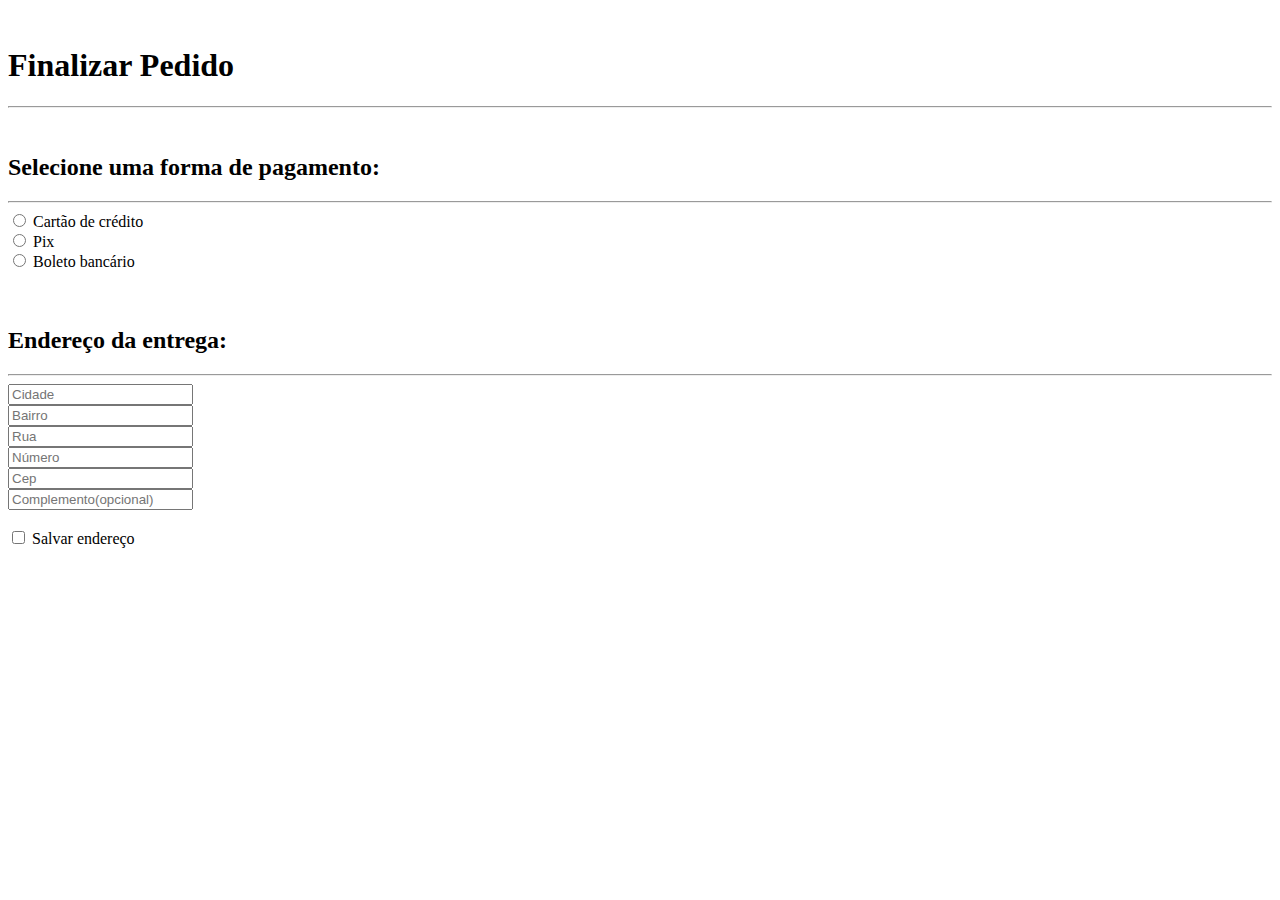
==== checkout.html @ 65103dff "subindo arquivos para o novo repo" ====
<!DOCTYPE html>
<html lang="pt-br">
<head>
    <meta charset="UTF-8">
    <meta http-equiv="X-UA-Compatible" content="IE=edge">
    <meta name="viewport" content="width=device-width, initial-scale=1.0">
    <title>Finalizar Pedido</title>
    <link rel="stylesheet" href="estilo-checkout.css">
    <!-- Tag para adicionar favicon(Logo ao lado do título da página) -->
    <link rel="shortcut icon" href="imagens/fav-icon.png" type="image/x-icon">
</head>
<body>
    <div class="titulos">
        <img src="imagens/fav-icon.png" alt="">
        <h1>Finalizar Pedido</h1>
    </div>
    <hr>
    <br> 
    <div class="form-pagamento">
        <form>
            <div>
                <h2>Selecione uma forma de pagamento:</h2>
                <hr>
                <input type="radio" name="formas">
                <label for="form-pagamento">Cartão de crédito</label>
                <br>
                <input type="radio" name="formas">
                <label for="form-pagamento">Pix</label>
                <br>
                <input type="radio" name="formas">
                <label for="form-pagamento">Boleto bancário </label>
                <br>
            </div>
        </form>
    </div>
    <br> <br>
    <div class="endereco">
            <div>
                <h2>Endereço da entrega:</h2>
                <hr>
                <input type="text" placeholder="Cidade">
                <br>
                <input type="text" placeholder="Bairro">
                <br>
                <input type="text" placeholder="Rua">
                <br>
                <input type="number" placeholder="Número">
                <br>
                <input type="text" placeholder="Cep" required pattern="\d{5}-\d{3}">
                <br>
                <input type="text" placeholder="Complemento(opcional)">
                <br>
                <br>
                <div class="salva-end">
                    <input type="checkbox" name="end">
                    <label for="endereco">Salvar endereço</label>
                </div>
            </div>
    </div>
</body>
</html>
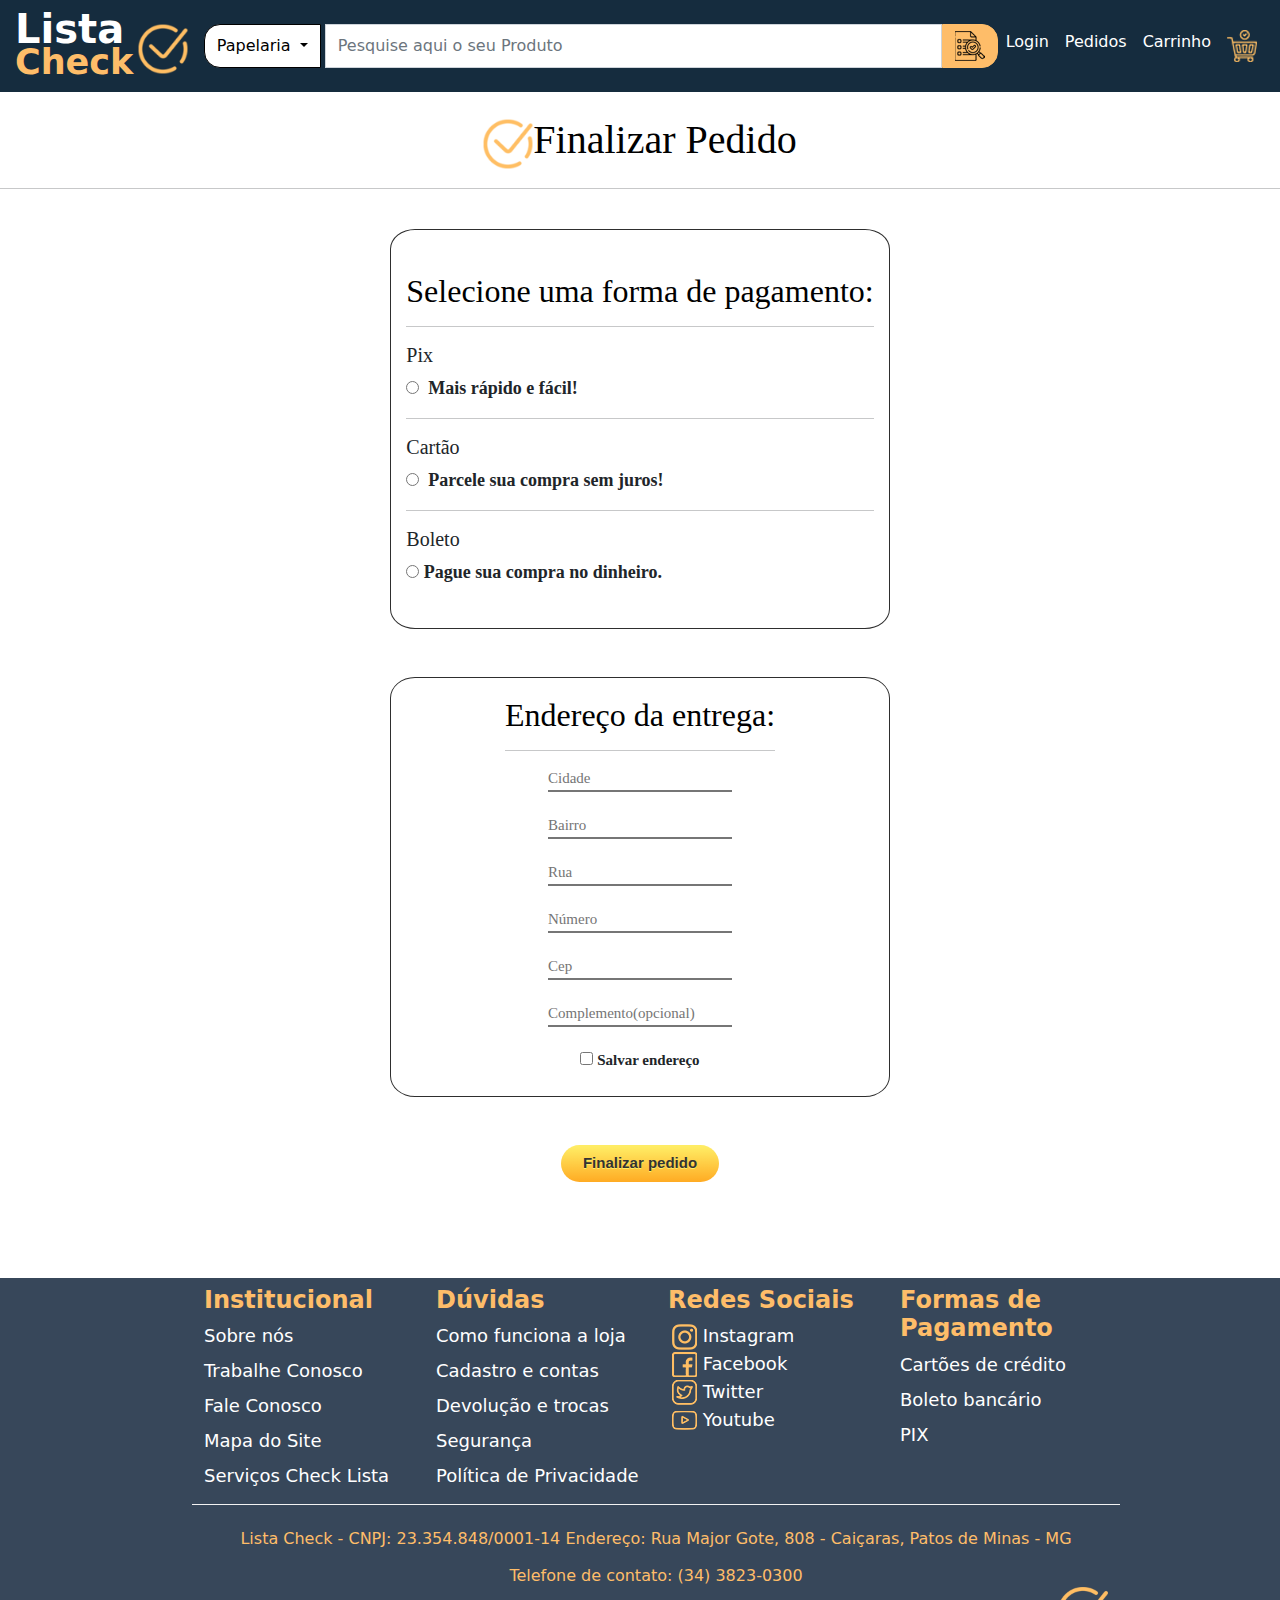
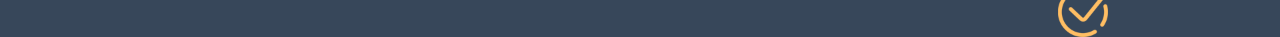
==== commit 585bceae: "subindo codigo" ====
--- a/checkout.html
+++ b/checkout.html
@@ -5,50 +5,117 @@
     <meta http-equiv="X-UA-Compatible" content="IE=edge">
     <meta name="viewport" content="width=device-width, initial-scale=1.0">
     <title>Finalizar Pedido</title>
-    <link rel="stylesheet" href="estilo-checkout.css">
+    <link rel="stylesheet" href="css/estilo-checkout.css">
+    <link rel="stylesheet" href="css/estilo.css">
+    <link rel="stylesheet" href="css/bootstrap.min.css" />
     <!-- Tag para adicionar favicon(Logo ao lado do título da página) -->
-    <link rel="shortcut icon" href="imagens/fav-icon.png" type="image/x-icon">
+    <link rel="shortcut icon" href="img/fav-icon.png" type="image/x-icon">
 </head>
 <body>
+
+    <header>
+        <nav class="navbar navbar-expand-lg navbar-dark bg-header">
+            <div class="container-fluid">
+                <a class="navbar-brand mt-10 mb-10" href="index.html">
+                    <div class="H_div">
+                        <span class="c_lista">Lista</span><br>
+                        <span class="c_check">Check</span>
+                        <img src="img/fav-icon.png" alt="Icone Lista Check" width="50" height="50" class="img_logo">
+                    </div>
+                </a>
+                <button type="button" class="navbar-toggler" data-bs-toggle="collapse"
+                    data-bs-target="#navbarcollapse" aria-controls="navbarcollapse" aria-expanded="false"
+                    aria-label="Toggle navigation">
+                    <span class="navbar-toggler-icon"></span>
+                </button>
+                <div class="collapse navbar-collapse" id="navbarcollapse" style>
+
+                    <!--Barra de pesquisa-->
+                    <form action="LINKTESTE.php" method="post" class="d-inline wd-search d-flex">
+                        <div class="dropdown">
+                            <!--Selecionar Categorias-->
+                            <button
+                                class="d-inline btn-outline-menu-navbar btn_cor btn_border btn dropdown-toggle ms-0 me-0"
+                                type="button" id="dropdownMenuButton1" data-bs-toggle="dropdown"
+                                aria-expanded="false">
+                                Papelaria
+                            </button>
+                            <ul class="dropdown-menu" aria-labelledby="dropdownMenuButton1">
+                                <li><a class="dropdown-item" href="papeis.html">Papeis</a></li>
+                                <li><a class="dropdown-item" href="canetas.html">Canetas</a></li>
+                                <li><a class="dropdown-item" href="lapiseiras.html">Lapiseiras</a></li>
+                            </ul>
+                        </div>
+                        <input value="" class="btn-outline-menu-navbar form_border form-control ms-1" type="search"
+                            placeholder="Pesquise aqui o seu Produto" aria-label="pesquisar">
+                        <button class="btn-outline-menu-navbar btn_border_search btn_search btn-outline-search"
+                            type="submit">
+                            <img src="img/pesquisa.png" alt="imagem botão de pesquisa / search button image">
+                        </button>
+                    </form>
+                    <!--Login,pedidos,carrinho-->
+                    <ul class="hover_container navbar-nav me-auto mb-2 mb-lg-0 nav-fill">
+                        <li class="nav-item">
+                            <a class="nav-link bold" href="Login.html">Login</a>
+                        </li>
+                        <li class="nav-item">
+                            <a class="nav-link bold" href="pedidos.html">Pedidos</a>
+                        </li>
+                        <li class="nav-item">
+                            <a class="nav-link bold" href="carrinho.html">Carrinho</a>
+                        </li>
+                        <li><a class="nav-link bold" href="carrinho.html"><img src="img/carrinho.png"></a></li>
+                    </ul>
+                </div>
+            </div>
+        </nav>
+</header>
+<br>
+<div class="tudo">
     <div class="titulos">
-        <img src="imagens/fav-icon.png" alt="">
+        <img style="width: 50px;" src="img/fav-icon.png" alt="">
         <h1>Finalizar Pedido</h1>
     </div>
     <hr>
     <br> 
     <div class="form-pagamento">
         <form>
-            <div>
+            <div class="pagamento">
                 <h2>Selecione uma forma de pagamento:</h2>
                 <hr>
+                <h3 style="font-size: 20px; text-align: left;">Pix</h3>
                 <input type="radio" name="formas">
-                <label for="form-pagamento">Cartão de crédito</label>
-                <br>
+                <label for="form-pagamento"><img width="30px" src="img/pix.png" alt="">  Mais rápido e fácil!</label>
+                <br>
+                <hr>
+                <h3 style="font-size: 20px; text-align: left;">Cartão</h3>
                 <input type="radio" name="formas">
-                <label for="form-pagamento">Pix</label>
-                <br>
+                <label for="form-pagamento"><img width="30px" src="img/cartao.png" alt="">  Parcele sua compra sem juros!</label>
+                <br>
+                <hr>
+                <h3 style="font-size: 20px; text-align: left;">Boleto</h3>
                 <input type="radio" name="formas">
-                <label for="form-pagamento">Boleto bancário </label>
+                <label for="form-pagamento"><img width="55px" src="img/boleto-pagamento.png" alt="">Pague sua compra no dinheiro.</label>
                 <br>
             </div>
         </form>
     </div>
     <br> <br>
     <div class="endereco">
-            <div>
+            <div class="infos">
                 <h2>Endereço da entrega:</h2>
                 <hr>
-                <input type="text" placeholder="Cidade">
-                <br>
-                <input type="text" placeholder="Bairro">
-                <br>
-                <input type="text" placeholder="Rua">
-                <br>
-                <input type="number" placeholder="Número">
-                <br>
-                <input type="text" placeholder="Cep" required pattern="\d{5}-\d{3}">
-                <br>
-                <input type="text" placeholder="Complemento(opcional)">
+                <input style="border-top: 0px; border-left: 0px; border-right: 0px;" type="text" placeholder="Cidade">
+                <br> <br>
+                <input style="border-top: 0px; border-left: 0px; border-right: 0px;" type="text" placeholder="Bairro">
+                <br> <br>
+                <input style="border-top: 0px; border-left: 0px; border-right: 0px;" type="text" placeholder="Rua">
+                <br> <br>
+                <input style="border-top: 0px; border-left: 0px; border-right: 0px;" type="number" placeholder="Número">
+                <br> <br>
+                <input style="border-top: 0px; border-left: 0px; border-right: 0px;" type="text" placeholder="Cep" required pattern="\d{5}-\d{3}">
+                <br> <br>
+                <input style="border-top: 0px; border-left: 0px; border-right: 0px;" type="text" placeholder="Complemento(opcional)">
                 <br>
                 <br>
                 <div class="salva-end">
@@ -57,5 +124,94 @@
                 </div>
             </div>
     </div>
+    
+    <br> <br>
+
+    <div class="botao">
+
+        <a href="#" class="myButton">Finalizar pedido</a>
+
+    </div>
+    <br> <br> <br> <br>
+
+    <div class="container-fluid">
+        <footer class="bg-rodape">
+            <div class="">
+                <div class="d-flex justify-content-center">
+                    <ul class="pr-5 pt-2 ml-5 row footer_style">
+                        <div class="col-lg-3 col-md-6 mb-4 mb-md-0">
+                            <h5>Institucional</h5>
+                            <ul class="footer-alinhamento nav flex-column">
+                                <li class="nav-item mb-2"><a class="lista_footer" href="sobre_nos.hmtl">Sobre nós</a>
+                                </li>
+                                <li class="nav-item mb-2"><a class="lista_footer" href="trabalhe_conosco.hmtl">Trabalhe
+                                        Conosco</a></li>
+                                <li class="nav-item mb-2"><a class="lista_footer" href="fale_conosco.html">Fale
+                                        Conosco</a>
+                                </li>
+                                <li class="nav-item mb-2"><a class="lista_footer" href="mapa_do_site.html">Mapa do
+                                        Site</a>
+                                </li>
+                                <li class="nav-item mb-2"><a class="lista_footer"
+                                        href="servicos_check_lista.html">Serviços
+                                        Check Lista</a></li>
+                            </ul>
+                        </div>
+                        <div class="col-lg-3 col-md-6 mb-4 mb-md-0">
+                            <h5>Dúvidas</h5>
+                            <ul class="footer-alinhamento nav flex-column teste">
+                                <li class="nav-item mb-2"><a class="lista_footer" href="duvidas.html">Como funciona a
+                                        loja</a></li>
+                                <li class="nav-item mb-2"><a class="lista_footer" href="duvidas.html">Cadastro e
+                                        contas</a>
+                                </li>
+                                <li class="nav-item mb-2"><a class="lista_footer" href="duvidas.html">Devolução e
+                                        trocas</a>
+                                </li>
+                                <li class="nav-item mb-2"><a class="lista_footer" href="duvidas.html">Segurança</a></li>
+                                <li class="nav-item mb-2"><a class="lista_footer" href="duvidas.html">Política de
+                                        Privacidade</a></li>
+                            </ul>
+                        </div>
+                        <div class="col-lg-3 col-md-6 mb-4 mb-md-0">
+                            <h5>Redes Sociais</h5>
+                            <ul class="footer-alinhamento nav flex-column">
+                                <li class="ms-1"><a class="lista_footer mb-2" href="#"><img src="img/instagram.png">
+                                        Instagram</a></li>
+                                <li class="ms-1"><a class="lista_footer mb-2" href="#"><img src="img/facebook.png">
+                                        Facebook</a>
+                                </li>
+                                <li class="ms-1"><a class="lista_footer mb-2" href="#"><img src="img/twitter.png">
+                                        Twitter</a>
+                                </li>
+                                <li class="ms-1 "><a class="lista_footer mb-2" href="#"><img src="img/youtube.png">
+                                        Youtube</a>
+                                </li>
+                            </ul>
+                        </div>
+                        <div class="col-lg-3 col-md-6 mb-4 mb-md-0">
+                            <h5>Formas de Pagamento</h5>
+                            <ul class="footer-alinhamento mb-5 nav flex-column">
+                                <li class="lista_footer mb-2">Cartões de crédito</li>
+                                <li class="lista_footer mb-2">Boleto bancário</li>
+                                <li class="lista_footer mb-2">PIX</li>
+                            </ul>
+                        </div>
+                        <div class="Linha-rodape"></div>
+                        <div class="pt-3 mt-3 container footer_end">
+                            <h6>Lista Check - CNPJ: 23.354.848/0001-14 Endereço: Rua Major Gote, 808 -
+                                Caiçaras, Patos de Minas - MG</h6>
+                            <br>
+                            <h6>Telefone de contato: (34) 3823-0300</h6>
+                            <span class="d-flex justify-content-end "><img src="img/icon.png" width="50" height="50"
+                                    alt="..."></span>
+                        </div>
+                </div>
+                </ul>
+            </div>
+        </footer>
+
+    <script src="js/bootstrap.bundle.min.js"></script>
+</div>
 </body>
 </html>--- a/css/estilo-checkout.css
+++ b/css/estilo-checkout.css
@@ -0,0 +1,115 @@
+.titulos{
+    display: flex;
+    align-items: center;
+    justify-content: center;
+}
+
+h1{
+    font-family:times;
+    font-size:40px;
+    font-weight:bold;
+    font-style: normal;
+    color:black;
+    display: flex;
+    justify-content: center;
+}
+
+h2{
+    font-family:times;
+    font-size:30px;
+    font-weight:bold;
+    font-style: normal;
+    color:black;
+    display: flex;
+    justify-content: center;
+}
+
+
+.form-pagamento{
+    border: 1px solid #2e2e2e;
+    border-radius: 5%;
+    border-width: 1px;
+    width: 500px;
+    height: 400px;
+    font-family: times;
+    font-size: 25px;
+    font-weight: bold;
+    font-style: normal;
+    padding: 18px 14px;
+    display: flex;
+    justify-content: center;
+    align-items: center;
+    margin: 0 auto;
+    background-color: white;
+}
+
+.pagamento{
+    font-size: 18px;
+    font-family: times;
+    font-weight: bold;
+    font-style: normal;
+    
+}
+
+.endereco{
+    border: 1px solid #2e2e2e;
+    border-radius: 5%;
+    border-width: 1px;
+    width: 500px;
+    height: 420px;
+    font-family: times;
+    font-size: 15px;
+    font-weight: bold;
+    font-style: normal;
+    padding: 18px 14px;
+    display: flex;
+    justify-content: center;
+    text-align: center;
+    margin: 0 auto;
+    background-color: white;
+}
+
+.salva-end{
+    font-size: 15px;
+    display: block;
+    justify-content: center;
+}
+
+.myButton {
+	box-shadow:inset 0px 0px 0px 0px #fff6af;
+	background:linear-gradient(to bottom, #ffec64 5%, #ffab23 100%);
+	background-color:#ffec64;
+	border-radius:42px;
+	display:inline-block;
+	cursor:pointer;
+	color:#333333;
+	font-family:Arial;
+	font-size:15px;
+	font-weight:bold;
+	padding:7px 22px;
+	text-decoration:none;
+	text-shadow:0px 1px 0px #ffee66;
+    position: relative;
+    
+}
+
+.myButton:hover {
+    background: #37475a;
+    color: #fff;
+    transition: 0.3s all;
+}
+
+.myButton:active {
+	position:relative;
+	top:1px;
+}
+
+.botao{
+    text-align: center;
+}
+
+.tudo{
+    background-color: eaeded;
+}
+
+
--- a/css/estilo.css
+++ b/css/estilo.css
@@ -0,0 +1,204 @@
+* {
+    list-style: none;
+    padding: 0;
+    margin: 0;
+}
+
+body {
+    font-family: "Comic Sans MS", "Comic Sans", cursive;
+    background-color: #fff;
+
+}
+
+.imgcarr {
+    padding-bottom: 5px;
+}
+
+.bg-header {
+    background-color: #152c3e;
+    padding-left: 15px;
+    padding-right: 15px;
+}
+
+
+.c_lista {
+    color: white;
+    font-size: 40px;
+    font-weight: bolder;
+    line-height: 1.3em;
+}
+
+.c_check {
+    color: #febd69;
+    font-size: 35px;
+    font-weight: bolder;
+    line-height: 0.20em;
+}
+
+.img_logo {
+    margin-top: -2em;
+    margin-left: -0.1em;
+    line-height: 0.10em;
+}
+
+.H_div {
+    line-height: 1.2em;
+    margin-top: -0.5em;
+}
+
+.btn_search {
+    display: inline-block;
+    font-weight: 400;
+    line-height: 1.5;
+    color: #212529;
+    text-align: center;
+    text-decoration: none;
+    vertical-align: middle;
+    cursor: pointer;
+    -webkit-user-select: none;
+    -moz-user-select: none;
+    user-select: none;
+    background-color: #febd69;
+    border: 1px solid #febd69;
+    padding: 0.375rem 0.75rem;
+    font-size: 1rem;
+    border-radius: 0.25rem;
+    transition: color .15s ease-in-out, background-color .15s ease-in-out, border-color .15s ease-in-out, box-shadow .15s ease-in-out;
+}
+
+.form_border {
+    border-radius: 0 !important;
+}
+
+@media (min-width: 992px) {
+    .wd-search {
+        width: 100%;
+    }
+}
+
+.btn_border {
+    border-radius: 1em !important;
+    border-top-right-radius: 0 !important;
+    border-bottom-right-radius: 0 !important;
+    height: 44px;
+}
+
+.btn_border_search {
+    border-radius: 1em !important;
+    border-top-left-radius: 0 !important;
+    border-bottom-left-radius: 0 !important;
+}
+
+.btn_cor {
+    color: #000 !important;
+    background-color: #fff !important;
+    border-color: #000 !important;
+}
+
+/* Hover do fazer login,pedidos,carrinho */
+.hover_container>li>a {
+    color: #fff !important;
+
+}
+
+.hover_container>li>a:hover {
+    color: #febd69 !important;
+
+}
+
+.btn-outline-menu-navbar:focus {
+    box-shadow: 0 0 0 0.25rem #febd697a !important;
+}
+
+.carrosel1 {
+    margin: 5px !important;
+    margin-top: 0px !important;
+
+}
+
+.btn_cor2 {
+    color: white !important;
+    background-color: #37475a !important;
+    font-size: 15pt !important;
+    font-weight: bold !important;
+
+}
+
+.menucateg {
+    background-color: #37475a !important;
+    padding: 5px;
+    box-shadow: none !important;
+}
+
+.menucateg>ul>li>a {
+    color: white !important;
+    font-size: 20px !important;
+    font-weight: bold !important;
+    text-decoration: none !important;
+}
+.menucateg>ul>li>button {
+    color: white !important;
+    font-size: 20px !important;
+    font-weight: bold !important;
+    text-decoration: none !important;
+}
+.menucateg>ul>li>a:hover {
+    color: #febd69 !important;
+}
+
+.container-fluid {
+    padding: 0px !important;
+}
+
+.footer_style {
+    text-decoration: none !important;
+    font-weight: normal !important;
+    background-color: #37475a !important;
+    margin: 0px !important;
+    max-width: 75%;
+}
+.footer_style>ul {
+    line-height: 10px;
+}
+
+h5 {
+    color: #febd69 !important;
+    font-weight: bold !important;
+    text-decoration: none;
+    font-size: 1.5em !important;
+
+}
+
+.footer_style_end {
+    color: #febd69 !important;
+    font-size: 16px !important;
+    text-decoration: none;
+}
+
+.lista_footer {
+    color: white !important;
+    text-decoration: none !important;
+    font-size: 1.125em;
+}
+
+.lista_footer:hover {
+    color: #febd69 !important;
+    text-decoration: none;
+}
+
+.footer_end {
+    background-color: #37475a !important;
+    color: #febd69 !important;
+}
+h6 {
+    color: #febd69 !important;
+    text-align: center;
+    line-height: 0.3em !important;
+}
+.Linha-rodape{
+    border-top: 1px solid #f2f2f2;
+    margin-top: 40px;
+}
+.bg-rodape{
+    background-color: #37475a;
+}
